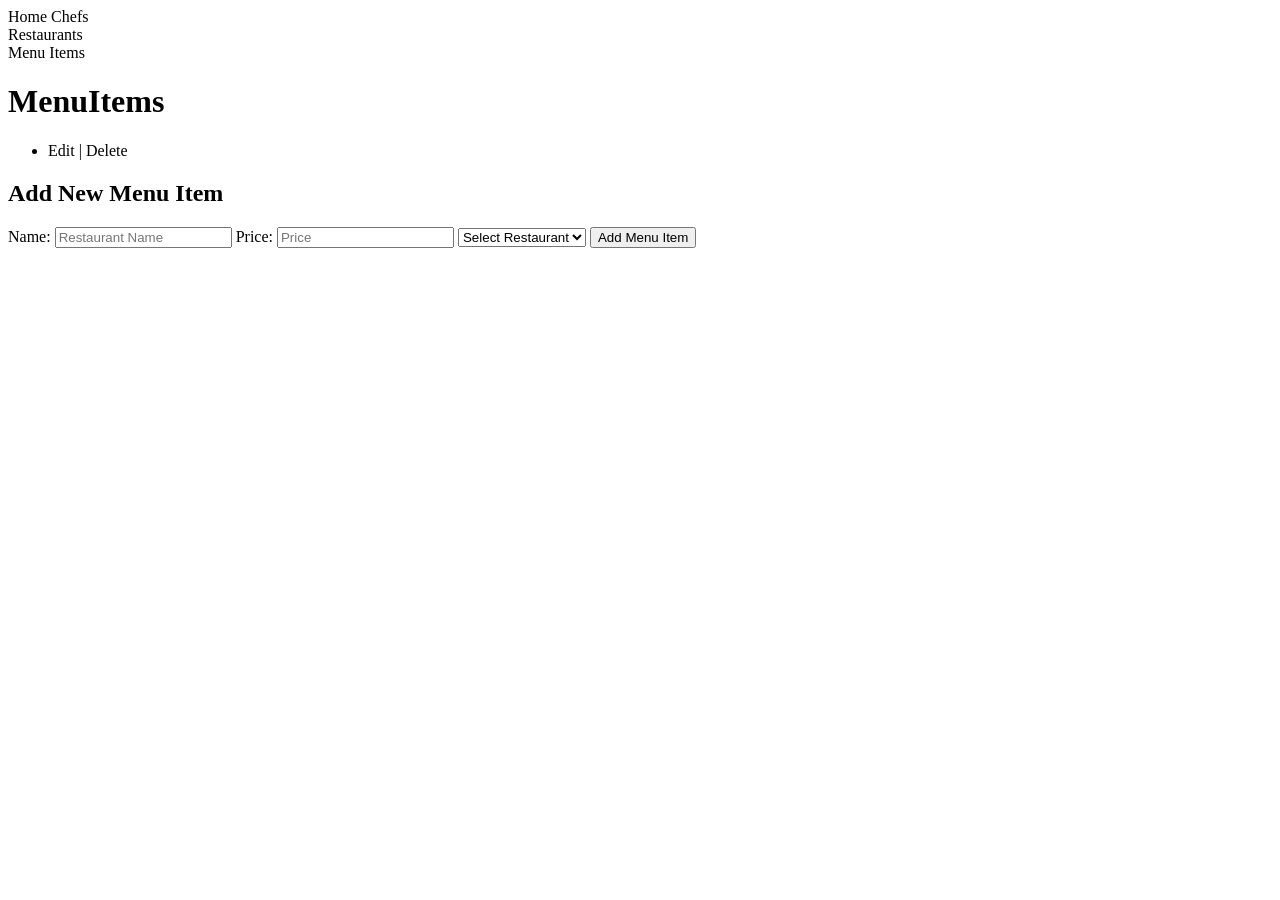
==== src/main/resources/templates/menuItems.html @ bcdb11b0 "Initial commit" ====
<!DOCTYPE html>
<html xmlns:th="http://www.thymeleaf.org">
<head>
    <title>Menu Items</title>
</head>
<body>
<link rel="stylesheet" th:href="@{/css/styles.css}">

<div class="button-container">
    <a class="button" th:href="@{/}">Home</a>
    <a class="button" th:href="@{/chefs}">Chefs</a><br>
    <a class="button" th:href="@{/restaurants}">Restaurants</a><br>
    <a class="button" th:href="@{/menuItems}">Menu Items</a>
</div>

<h1>MenuItems</h1>

<ul class="list">
    <li th:each="menuItem : ${menuItems}">
        <span th:text="${menuItem.name + ' - ' + menuItem.price}"></span>
            <a th:href="@{'/menuItems/edit/' + ${menuItem.id}}">Edit</a> |
            <a th:href="@{'/menuItems/delete/' + ${menuItem.id}}"
               onclick="return confirm('Are you sure you want to delete this menu item?');">Delete</a>
    </li>
</ul>

<h2>Add New Menu Item</h2>
<form th:action="@{/menuItems/add}" th:object="${menuItem}" method="post">
    Name: <input type="text" th:field="*{name}" placeholder="Restaurant Name" required />
    Price: <input type="text" th:field="*{price}" placeholder="Price" required />
    <select th:field="*{restaurant.id}">
        <option value="">Select Restaurant</option>
        <option th:each="r : ${restaurants}"
                th:value="${r.id}"
                th:text="${r.name}">
        </option>
    </select>
    <button type="submit">Add Menu Item</button>
</form>

</body>
</html>
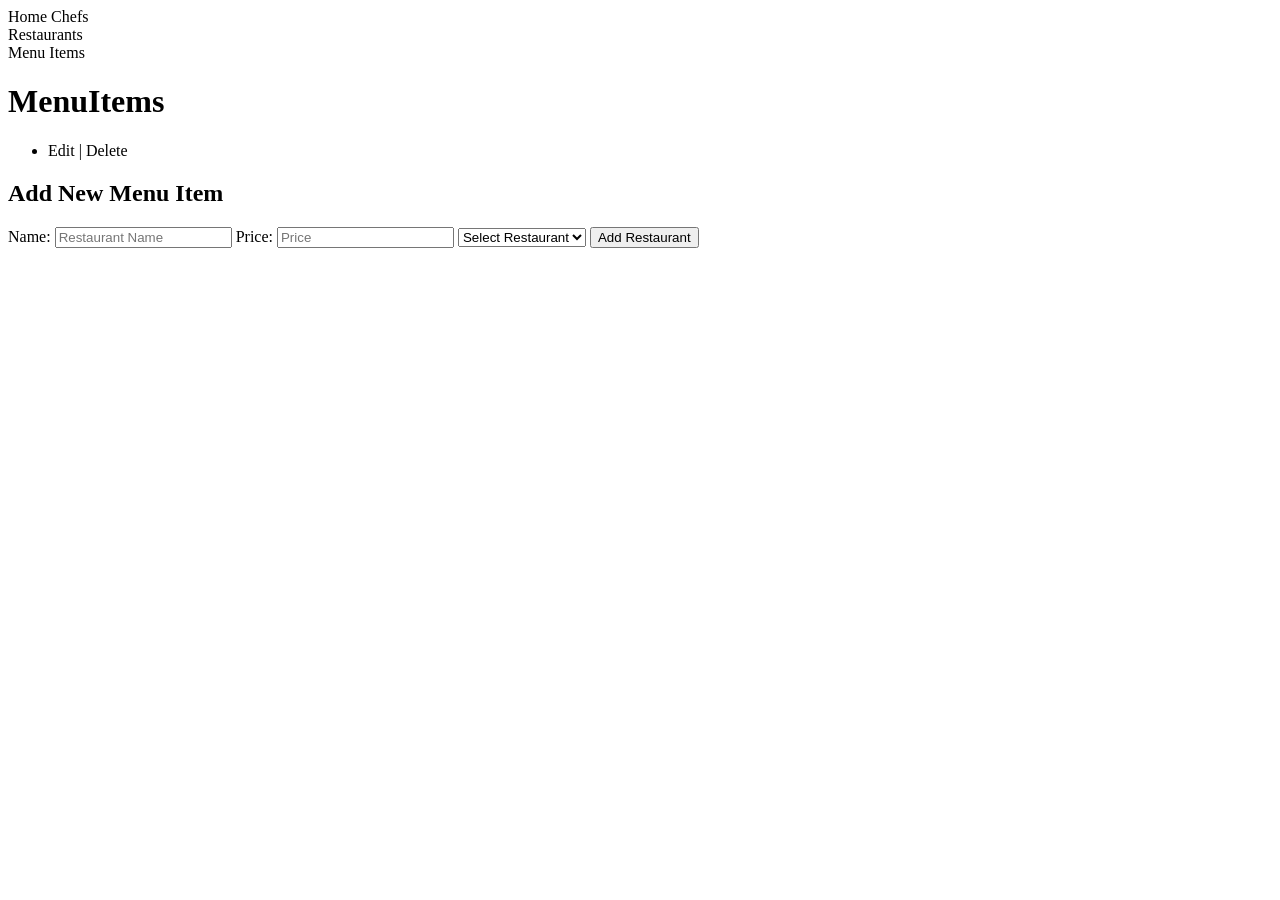
==== commit 5554995d: "Finished" ====
--- a/src/main/resources/templates/menuItems.html
+++ b/src/main/resources/templates/menuItems.html
@@ -17,7 +17,7 @@
 
 <ul class="list">
     <li th:each="menuItem : ${menuItems}">
-        <span th:text="${menuItem.name + ' - ' + menuItem.price}"></span>
+        <span th:text="${menuItem.name + ' - ' + menuItem.price + ' - ' + menuItem.restaurant.name}"></span>
             <a th:href="@{'/menuItems/edit/' + ${menuItem.id}}">Edit</a> |
             <a th:href="@{'/menuItems/delete/' + ${menuItem.id}}"
                onclick="return confirm('Are you sure you want to delete this menu item?');">Delete</a>
@@ -26,6 +26,8 @@
 
 <h2>Add New Menu Item</h2>
 <form th:action="@{/menuItems/add}" th:object="${menuItem}" method="post">
+    <input type="hidden" th:field="*{id}" />
+
     Name: <input type="text" th:field="*{name}" placeholder="Restaurant Name" required />
     Price: <input type="text" th:field="*{price}" placeholder="Price" required />
     <select th:field="*{restaurant.id}">
@@ -35,8 +37,9 @@
                 th:text="${r.name}">
         </option>
     </select>
-    <button type="submit">Add Menu Item</button>
+    <button type="submit">Add Restaurant</button>
 </form>
+
 
 </body>
 </html>
